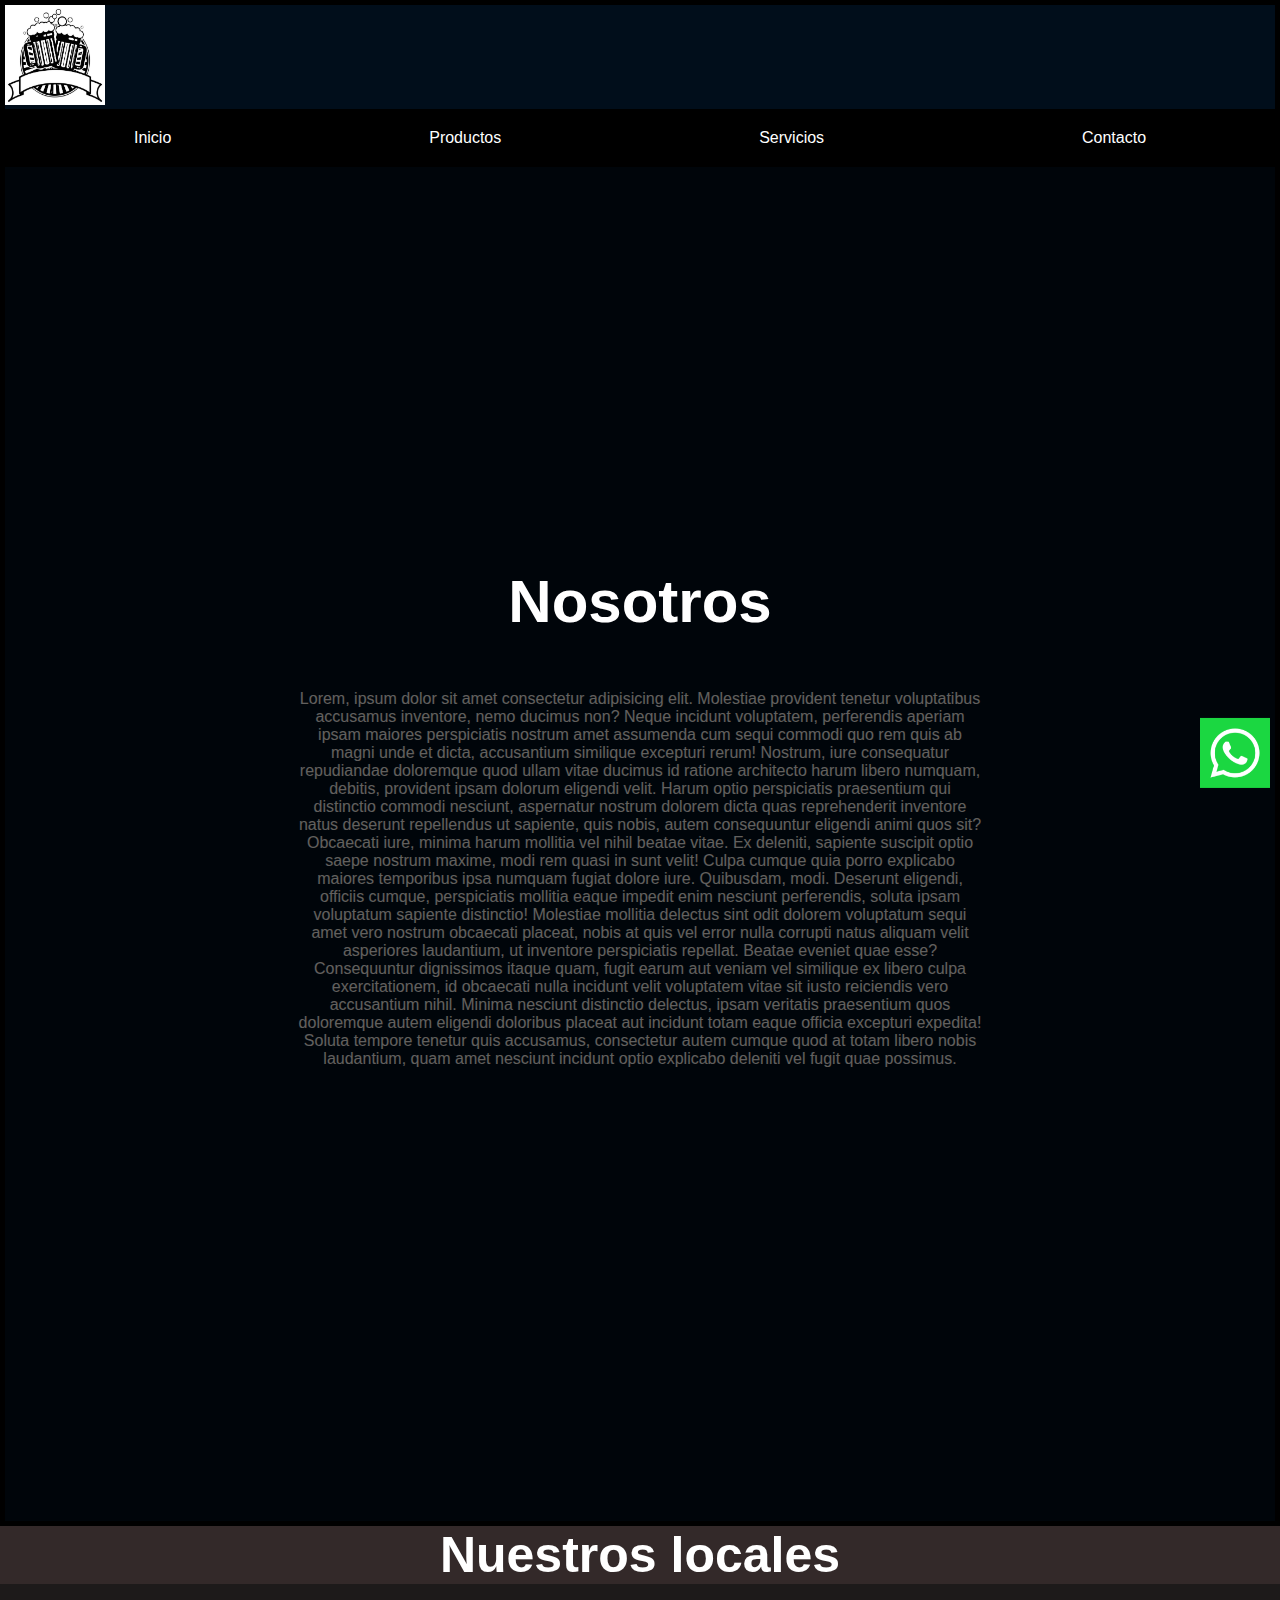
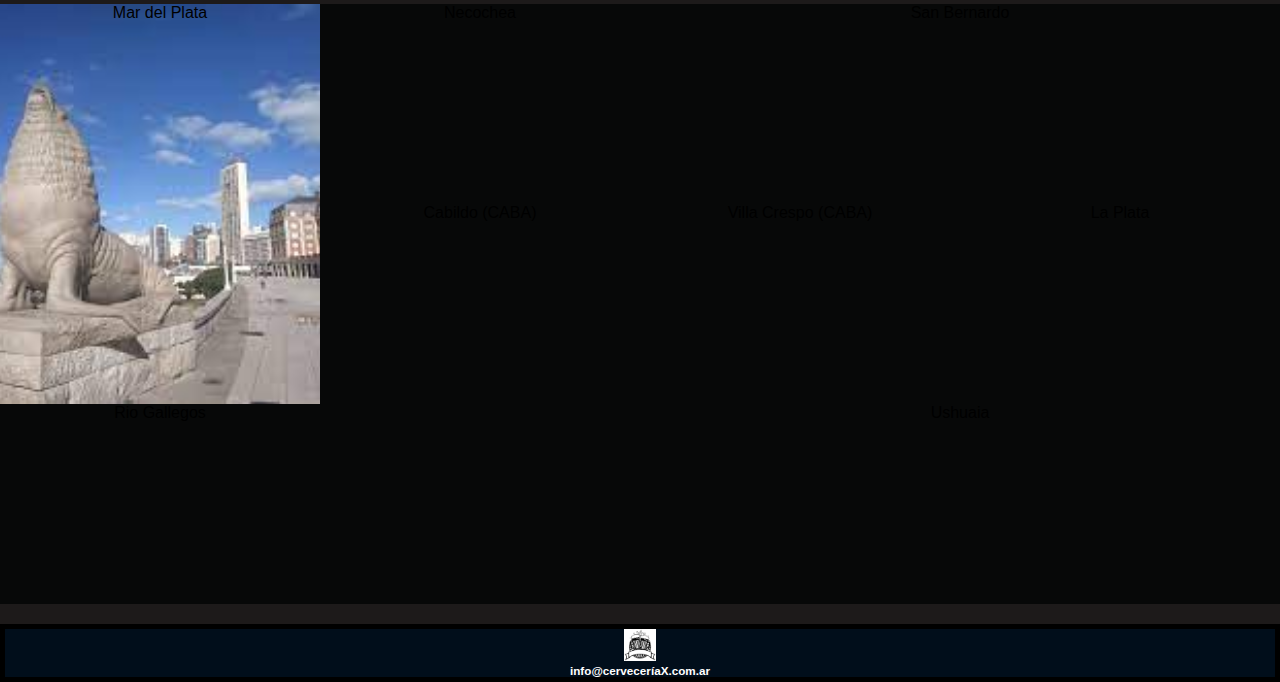
==== index.html @ e763aa5a "first commit" ====
<!DOCTYPE html>
<html lang="en">
<head>
    <meta charset="UTF-8">
    <meta http-equiv="X-UA-Compatible" content="IE=edge">
    <meta name="viewport" content="width=device-width, initial-scale=1.0"> <!--Compatibiizad de tamano de anchos con otros dispositivos-->
    <title>HOME</title>
	<link a href="style(index).css" rel="stylesheet">

</head>

<header>
    <img src="favicon.ico.jpg" width="100" height="100">
</header>


<body>
	<nav>
        <button class="nav-boton" onclick="accion()">Menú</button>
        <a href="index.html" class="nav-enlace desaparece">Inicio</a>
        <a href="productos.html" class="nav-enlace desaparece">Productos</a>
        <a href="#" class="nav-enlace desaparece">Servicios</a>
        <a href="#" class="nav-enlace desaparece">Contacto</a>
    </nav>

    <section class="nosotros">
        <h1 class="maintitle">Nosotros</h1>
        <p class="mainp">Lorem, ipsum dolor sit amet consectetur adipisicing elit. Molestiae provident tenetur voluptatibus accusamus inventore, nemo ducimus non? Neque incidunt voluptatem, perferendis aperiam ipsam maiores perspiciatis nostrum amet assumenda cum sequi commodi quo rem quis ab magni unde et dicta, accusantium similique excepturi rerum! Nostrum, iure consequatur repudiandae doloremque quod ullam vitae ducimus id ratione architecto harum libero numquam, debitis, provident ipsam dolorum eligendi velit. Harum optio perspiciatis praesentium qui distinctio commodi nesciunt, aspernatur nostrum dolorem dicta quas reprehenderit inventore natus deserunt repellendus ut sapiente, quis nobis, autem consequuntur eligendi animi quos sit? Obcaecati iure, minima harum mollitia vel nihil beatae vitae. Ex deleniti, sapiente suscipit optio saepe nostrum maxime, modi rem quasi in sunt velit! Culpa cumque quia porro explicabo maiores temporibus ipsa numquam fugiat dolore iure. Quibusdam, modi. Deserunt eligendi, officiis cumque, perspiciatis mollitia eaque impedit enim nesciunt perferendis, soluta ipsam voluptatum sapiente distinctio! Molestiae mollitia delectus sint odit dolorem voluptatum sequi amet vero nostrum obcaecati placeat, nobis at quis vel error nulla corrupti natus aliquam velit asperiores laudantium, ut inventore perspiciatis repellat. Beatae eveniet quae esse? Consequuntur dignissimos itaque quam, fugit earum aut veniam vel similique ex libero culpa exercitationem, id obcaecati nulla incidunt velit voluptatem vitae sit iusto reiciendis vero accusantium nihil. Minima nesciunt distinctio delectus, ipsam veritatis praesentium quos doloremque autem eligendi doloribus placeat aut incidunt totam eaque officia excepturi expedita! Soluta tempore tenetur quis accusamus, consectetur autem cumque quod at totam libero nobis laudantium, quam amet nesciunt incidunt optio explicabo deleniti vel fugit quae possimus.</p>
    </section>



    <h2>Nuestros locales</h2>
    <section class="nlocales">
        <div class="item item1">Mar del Plata</div>
        <div class="item item2">Necochea</div>
        <div class="item item3">San Bernardo</div>
        <div class="item item4">Cabildo (CABA)</div>
        <div class="item item5">Villa Crespo (CABA)</div>
        <div class="item item6">La Plata</div>
        <div class="item item7">Rio Gallegos</div>
        <div class="item item8">Ushuaia</div>
    </section>
</body>


<footer>
    <img src="favicon.ico.jpg" width="32" height="32"/> <!-- LOGO -->
    <h3>info@cerveceríaX.com.ar</h3>
    <div class="botonWhatsApp">
        <a href="https://api.whatsapp.com/send?phone=+2234247018" target="_blank"><img src="wp.png" alt="Link a WhatsApp"></a>
  </div>
</html>
---- style(index).css ----
@import url('https://fonts.googleapis.com/css2?family=Outfit:wght@300&display=swap');


		*{ /*SELECTORES UNIVERSALES*/
            margin: 0;
            padding: 0;
            box-sizing: border-box;
			font-family: 'Lucida Sans', 'Lucida Sans Regular', 'Lucida Grande', 'Lucida Sans Unicode', Geneva, Verdana, sans-serif;
        }
		header{
			width: 100%;
			background-color: rgb(1, 14, 27);
			color: rgb(245, 240, 234);
			text-align: start;
			border: solid 5px black;
		}

        /*    nav    */

		.nav-enlace{
		display: inline-block;
		background: black;
		color:#fff;
		padding: 10px 30px;
		text-decoration: none;
		}
		.nav-enlace:hover{
			background: rosybrown;
		}
		nav{
			background: black;
			padding: 10px;
			display: flex;
			justify-content: space-around; 
			padding: 5px;
		}
		.nav-boton{
			background: rgb(64, 186, 216);
			color: #fff;
			padding: 10px 0;
			border: 2px solid #fff;
			display: none;
		}

            /* Nosotros */

		.nosotros{
			width: 100%;
			min-height: 400px;
			background-color: rgb(1, 14, 27);
			font-family: 'Outfit', sans-serif;
			color: rgb(245, 240, 234);
			text-align: center;
			border: solid 5px black;
			background-image: url(https://turismo.rionegro.gov.ar/files/contenidos/1547657058_slider-experiencias-cerveza-artesanal.jpg);
			background-size: cover;
			background-position: center;
			padding: 400px 100px;
			background-size: cover;
			background-repeat: no-repeat;
			position: relative;
			font-family: 'Lucida Sans', 'Lucida Sans Regular', 'Lucida Grande', 'Lucida Sans Unicode', Geneva, Verdana, sans-serif;
			
		}
		.nosotros::before{   /*   PSEUDO ELEMENTO  */
			content:'';
			position: absolute;
			top: 0;
			bottom: 0;
			left: 0;
			right: 0;
			background-color: rgba(0,0,0,0.6);
		}
		.maintitle{
			font-size: 60px;
			color: #fff;
			position: relative;
			
		}
		.mainp{
			text-align: center;
			padding-top: 5%;
			padding-right: 18%;
			padding-left: 18%;
			padding-bottom: 5%;
		}
        h2{
            text-align: center;
            font-family: 'Lucida Sans', 'Lucida Sans Regular', 'Lucida Grande', 'Lucida Sans Unicode', Geneva, Verdana, sans-serif;
            font-size: 50px;
            background-color: rgb(51, 41, 41);
			color: #fff;
        }

        /*      nuestros locales     */ 

        .nlocales{
            width: 100%;
            min-height: 600px;
            background-color: rgb(29, 26, 26);
            display: grid;
            padding-top: 20px;  
			padding-left: 0%;
			padding-right: 0%;
			padding-bottom: 20px;
            grid-gap: 0px;
			text-align: center;
        }
        .item{

            background-color: rgb(7, 8, 8);
            border: 0px;
        }
        .item:hover{   
            transform: scale(1.05);
            transition: all 0.5s;
            filter: grayscale(100%); 
        }
        .item1{
            background-image: url([data-uri]);
            background-size: cover;
            background-position: center;
        }
        .item2{
            background-image: url(https://necocheadigital.com/wp-content/uploads/2021/04/Necochea-Plaza-Nombre-Entrada-Terminal-002.jpg);
            background-size: cover;
            background-position: center;
        }
        .item3{
            background-image: url(https://www.diariodecuyo.com.ar/__export/1542418304262/sites/diariodecuyo/img/2018/11/16/sanbernardosecundaria3.jpg);
            background-size: cover;
            background-position: center;
        }
        .item4{
            background-image: url(https://www.telam.com.ar/thumbs/bluesteel/advf/imagenes/2017/05/592731343abca_900.jpg);
            background-size: cover;
            background-position: center;
        }
        .item5{
            background-image: url(http://lepore.tinkalawinka.com/public/lepore/templates/img/sections/barrios/villa_crespo.jpg);
            background-size: cover;
            background-position: center;
        }
        .item6{
            background-image: url(https://fotos.perfil.com/2020/11/19/1119laplata-1080823.jpg);
            background-size: cover;
            background-position: center;
        }
        .item7{
            background-image: url(https://thumbs.dreamstime.com/z/rio-gallegos-argentina-de-diciembre-gran-signo-bienvenida-colorida-la-ciudad-colorido-tomado-del-lado-con-vistas-los-colores-206526648.jpg);
            background-size: cover;
            background-position: center;
        }
        .item8{
            background-image: url(https://www.tecniaustral.com/media/publisher/Ushuaia-Patagonia-Chile.jpg);
            background-size: cover;
            background-position: center;
        }

        /*  MEDIA QUERIES  */


        @media only screen and (max-width: 319px){
 
            .item{
                height: 200px;
            }
        }

        @media only screen and (min-width: 320px) and (max-width:480px){

            .nlocales{
                grid-template-columns: repeat(2, 1fr);
            }
            .item1{
                grid-column: 1/3; 
                grid-row: 1/2; 
            }
            .item4{
                grid-column: 1/3;
            }
            .item5{
                grid-row: 4/6;
            }
            .item8{
                grid-column: 1/3;
            }
        }

        @media only screen and (min-width:480px) and (max-width: 600px) {
            .nlocales{
                grid-template-columns: repeat(3, 1fr);
            }
            .item8{
                grid-column: 2/4;

            }
        }

        @media only screen and (min-width:600px) and (max-width:767px){
            .nlocales{
                grid-template-columns: repeat(4, 1fr);
            }
        }

        @media only screen and (min-width: 768px){

        .nlocales{
            grid-template-columns: repeat(4, 1fr);
            grid-template-rows: repeat(3, 200px);
        }
        .item1{
            grid-column: 1/2; 
            grid-row: 1/3;
        
        }
        .item2{
            grid-column: 2/3;
            grid-row: 1/2;
            
        }
        .item3{
            grid-column: 3/5;
            grid-row: 1/2;
            
        }
        .item4{
            grid-column: 2/3;
            grid-row: 2/4;
            
        }
        .item5{
            grid-column: 3/4;
            grid-row: 2/3;
            
        }
        .item6{
            grid-column: 4/5;
            grid-row: 2/3;
            
        }
        .item7{
            grid-column: 1/2;
            grid-row: 3/4;
            
        }
        .item8{
            grid-column: 3/5;
            grid-row: 3/4;
            
        }
        }

		footer{
			background-color: rgb(1, 14, 27);
			font-family: 'Outfit', sans-serif;
			font-size: 10px;
			color: #fff;
			text-align: center;
			border: solid 5px black;
			width: 100%;
			height: 12%;
}
		.botonWhatsApp img{
			width: 70px;
			position: fixed;
			bottom: 10px;
			right: 10px;
			padding-bottom: 8%;
		}
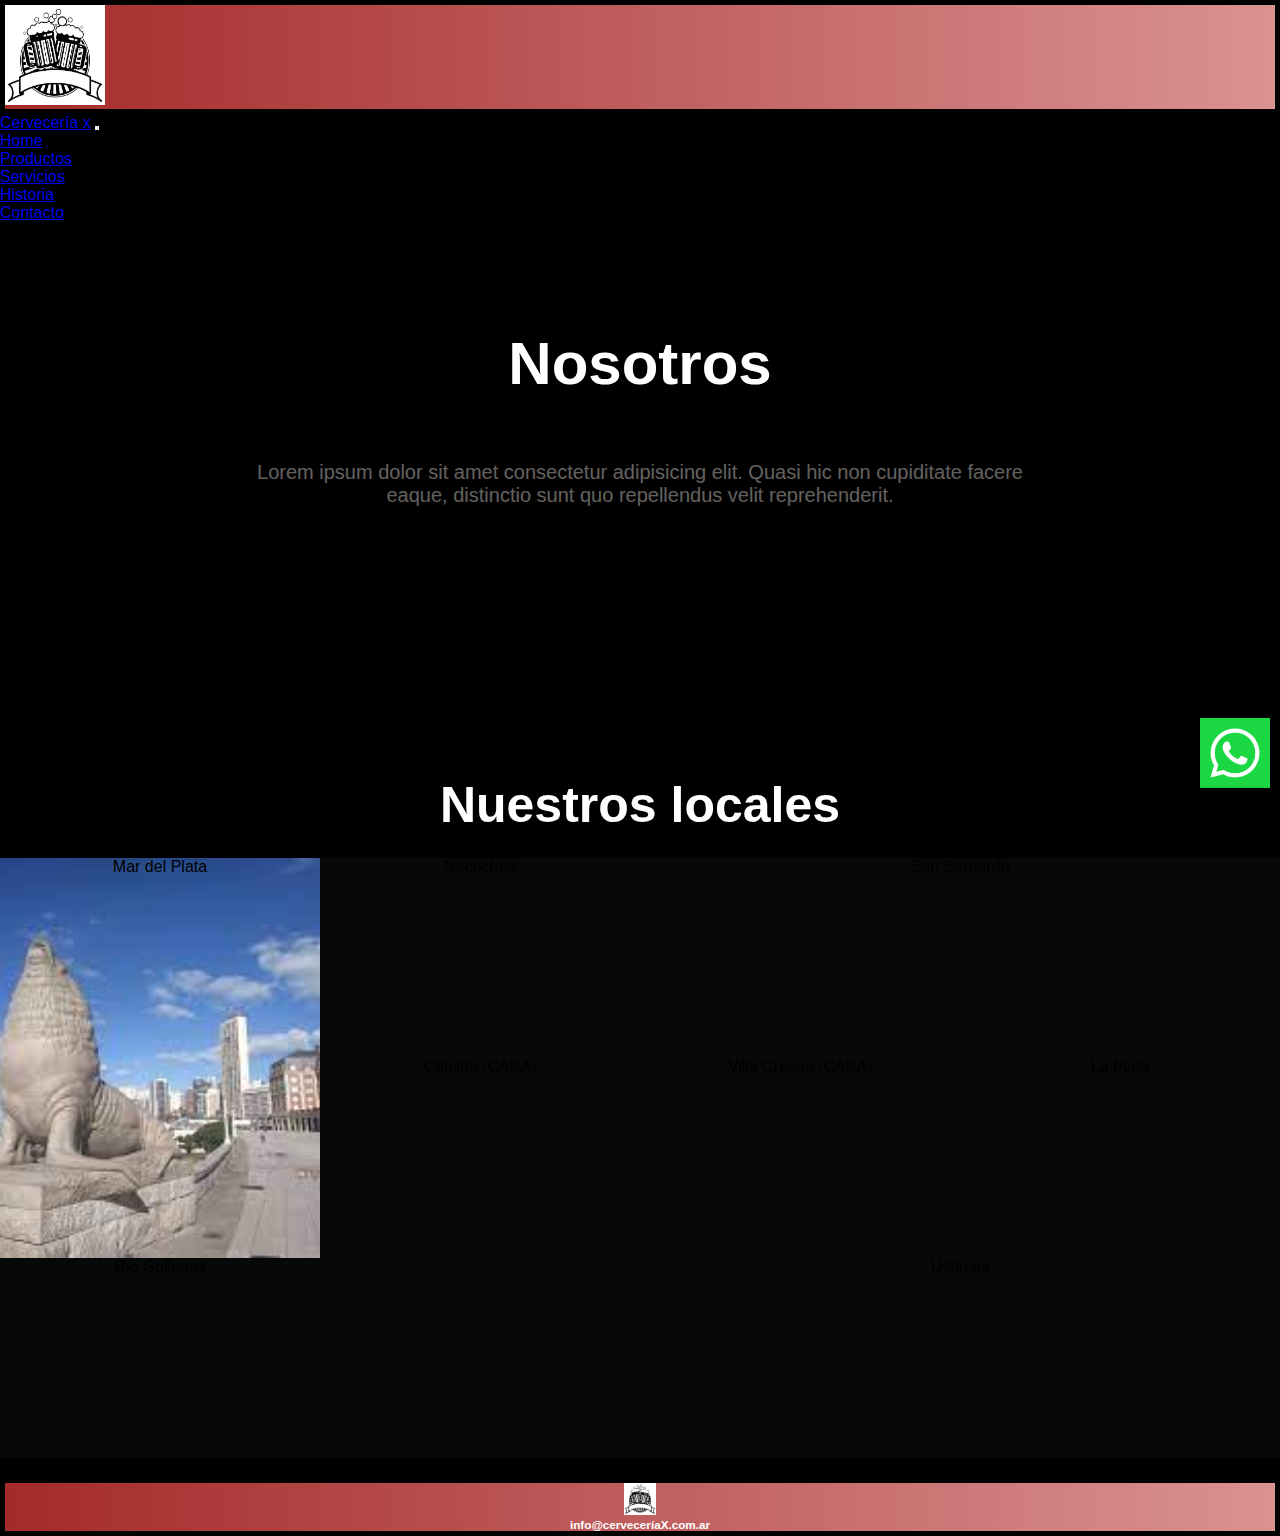
==== commit 7215f707: "avance segunda entrega" ====
--- a/index.html
+++ b/index.html
@@ -4,7 +4,17 @@
     <meta charset="UTF-8">
     <meta http-equiv="X-UA-Compatible" content="IE=edge">
     <meta name="viewport" content="width=device-width, initial-scale=1.0"> <!--Compatibiizad de tamano de anchos con otros dispositivos-->
+
+        <!--inicio link bootstrap-->
+        <link rel="stylesheet" href="https://cdn.jsdelivr.net/npm/bootstrap@4.6.1/dist/css/bootstrap.min.css" integrity="sha384-zCbKRCUGaJDkqS1kPbPd7TveP5iyJE0EjAuZQTgFLD2ylzuqKfdKlfG/eSrtxUkn" crossorigin="anonymous">
+        <!-- fin link bootstrap-->
+    
+        <!-- aplico los estilos del css min de bootstrap-->
+        <link rel="stylesheet" href="bootstrap.min.css">
+
     <title>HOME</title>
+
+
 	<link a href="style(index).css" rel="stylesheet">
 
 </head>
@@ -15,17 +25,39 @@
 
 
 <body>
-	<nav>
-        <button class="nav-boton" onclick="accion()">Menú</button>
-        <a href="index.html" class="nav-enlace desaparece">Inicio</a>
-        <a href="productos.html" class="nav-enlace desaparece">Productos</a>
-        <a href="#" class="nav-enlace desaparece">Servicios</a>
-        <a href="#" class="nav-enlace desaparece">Contacto</a>
+<!-- NAV BAR -->
+<nav class="navbar navbar-expand-md  navbar-dark">
+    <!-- Brand -->
+    <a class="navbar-brand" href="#">Cervecería x</a>
+    <!-- Toggler/collapsibe Button -->
+    <button class="navbar-toggler" type="button" data-toggle="collapse" data-target="#collapsibleNavbar">
+      <span class="navbar-toggler-icon"></span>
+    </button>
+    <!-- Navbar inicio -->
+    <div class="collapse navbar-collapse" id="collapsibleNavbar">
+      <ul class="navbar-nav">
+        <li class="nav-item">
+          <a class="nav-link" href="index.html">Home</a>
+        </li>
+        <li class="nav-item">
+          <a class="nav-link" href="productos.html">Productos</a>
+        </li>
+        <li class="nav-item">
+          <a class="nav-link" href="#">Servicios</a>
+        </li>
+        <li class="nav-item">
+          <a class="nav-link" href="#">Historia</a>
+        </li>
+        <li class="nav-item">
+          <a class="nav-link" href="#">Contacto</a>
+      </ul>
+     </div>
     </nav>
+   <!--NAVBAR FIN-->
 
     <section class="nosotros">
         <h1 class="maintitle">Nosotros</h1>
-        <p class="mainp">Lorem, ipsum dolor sit amet consectetur adipisicing elit. Molestiae provident tenetur voluptatibus accusamus inventore, nemo ducimus non? Neque incidunt voluptatem, perferendis aperiam ipsam maiores perspiciatis nostrum amet assumenda cum sequi commodi quo rem quis ab magni unde et dicta, accusantium similique excepturi rerum! Nostrum, iure consequatur repudiandae doloremque quod ullam vitae ducimus id ratione architecto harum libero numquam, debitis, provident ipsam dolorum eligendi velit. Harum optio perspiciatis praesentium qui distinctio commodi nesciunt, aspernatur nostrum dolorem dicta quas reprehenderit inventore natus deserunt repellendus ut sapiente, quis nobis, autem consequuntur eligendi animi quos sit? Obcaecati iure, minima harum mollitia vel nihil beatae vitae. Ex deleniti, sapiente suscipit optio saepe nostrum maxime, modi rem quasi in sunt velit! Culpa cumque quia porro explicabo maiores temporibus ipsa numquam fugiat dolore iure. Quibusdam, modi. Deserunt eligendi, officiis cumque, perspiciatis mollitia eaque impedit enim nesciunt perferendis, soluta ipsam voluptatum sapiente distinctio! Molestiae mollitia delectus sint odit dolorem voluptatum sequi amet vero nostrum obcaecati placeat, nobis at quis vel error nulla corrupti natus aliquam velit asperiores laudantium, ut inventore perspiciatis repellat. Beatae eveniet quae esse? Consequuntur dignissimos itaque quam, fugit earum aut veniam vel similique ex libero culpa exercitationem, id obcaecati nulla incidunt velit voluptatem vitae sit iusto reiciendis vero accusantium nihil. Minima nesciunt distinctio delectus, ipsam veritatis praesentium quos doloremque autem eligendi doloribus placeat aut incidunt totam eaque officia excepturi expedita! Soluta tempore tenetur quis accusamus, consectetur autem cumque quod at totam libero nobis laudantium, quam amet nesciunt incidunt optio explicabo deleniti vel fugit quae possimus.</p>
+        <p class="mainp">Lorem ipsum dolor sit amet consectetur adipisicing elit. Quasi hic non cupiditate facere eaque, distinctio sunt quo repellendus velit reprehenderit.</p>
     </section>
 
 
@@ -41,6 +73,16 @@
         <div class="item item7">Rio Gallegos</div>
         <div class="item item8">Ushuaia</div>
     </section>
+
+
+    <!--inicio script link separate bootstrap-->
+<script src="https://cdn.jsdelivr.net/npm/jquery@3.5.1/dist/jquery.slim.min.js" integrity="sha384-DfXdz2htPH0lsSSs5nCTpuj/zy4C+OGpamoFVy38MVBnE+IbbVYUew+OrCXaRkfj" crossorigin="anonymous"></script>
+<script src="https://cdn.jsdelivr.net/npm/popper.js@1.16.1/dist/umd/popper.min.js" integrity="sha384-9/reFTGAW83EW2RDu2S0VKaIzap3H66lZH81PoYlFhbGU+6BZp6G7niu735Sk7lN" crossorigin="anonymous"></script>
+<script src="https://cdn.jsdelivr.net/npm/bootstrap@4.6.1/dist/js/bootstrap.min.js" integrity="sha384-VHvPCCyXqtD5DqJeNxl2dtTyhF78xXNXdkwX1CZeRusQfRKp+tA7hAShOK/B/fQ2" crossorigin="anonymous"></script>
+<!--fin script link separate bootstrap-->
+
+<!-- link del archivo js-->
+    <script src="bootstrap.min.js"></script>
 </body>
 
 
--- a/style(index).css
+++ b/style(index).css
@@ -14,41 +14,17 @@
 			color: rgb(245, 240, 234);
 			text-align: start;
 			border: solid 5px black;
-		}
-
-        /*    nav    */
-
-		.nav-enlace{
-		display: inline-block;
-		background: black;
-		color:#fff;
-		padding: 10px 30px;
-		text-decoration: none;
-		}
-		.nav-enlace:hover{
-			background: rosybrown;
-		}
-		nav{
-			background: black;
-			padding: 10px;
-			display: flex;
-			justify-content: space-around; 
-			padding: 5px;
-		}
-		.nav-boton{
-			background: rgb(64, 186, 216);
-			color: #fff;
-			padding: 10px 0;
-			border: 2px solid #fff;
-			display: none;
-		}
+            background-image: linear-gradient(to left,  rgb(218, 146, 146), brown);
+		}
+        .navbar-dark{
+            background-color: black;
+        }
 
             /* Nosotros */
-
 		.nosotros{
 			width: 100%;
-			min-height: 400px;
-			background-color: rgb(1, 14, 27);
+			height: 550px;
+			background-color: rgb(0, 0, 0);
 			font-family: 'Outfit', sans-serif;
 			color: rgb(245, 240, 234);
 			text-align: center;
@@ -56,12 +32,11 @@
 			background-image: url(https://turismo.rionegro.gov.ar/files/contenidos/1547657058_slider-experiencias-cerveza-artesanal.jpg);
 			background-size: cover;
 			background-position: center;
-			padding: 400px 100px;
+			/*padding: 350px 95px;*/
 			background-size: cover;
 			background-repeat: no-repeat;
 			position: relative;
 			font-family: 'Lucida Sans', 'Lucida Sans Regular', 'Lucida Grande', 'Lucida Sans Unicode', Geneva, Verdana, sans-serif;
-			
 		}
 		.nosotros::before{   /*   PSEUDO ELEMENTO  */
 			content:'';
@@ -76,29 +51,44 @@
 			font-size: 60px;
 			color: #fff;
 			position: relative;
-			
-		}
+            animation-duration: 2.5s;
+            animation-name: aparecer;
+            animation-delay: 0;
+            animation-direction: alternate;
+            padding-top: 8%;
+        }
 		.mainp{
-			text-align: center;
-			padding-top: 5%;
-			padding-right: 18%;
-			padding-left: 18%;
-			padding-bottom: 5%;
+            text-align: center;
+            padding-top: 5%;
+            padding-right: 18%;
+            padding-left: 18%;
+            padding-bottom: 5%;
+            font-size: 20px;
 		}
         h2{
             text-align: center;
             font-family: 'Lucida Sans', 'Lucida Sans Regular', 'Lucida Grande', 'Lucida Sans Unicode', Geneva, Verdana, sans-serif;
             font-size: 50px;
-            background-color: rgb(51, 41, 41);
+            background-color: black;
 			color: #fff;
-        }
+            padding: 0.3%;
+
+        }
+    @keyframes aparecer{
+        0%{
+            opacity: 0;
+        }
+        100%{
+            opacity: 1;
+        }
+    }
 
         /*      nuestros locales     */ 
 
         .nlocales{
             width: 100%;
             min-height: 600px;
-            background-color: rgb(29, 26, 26);
+            background-color: black;
             display: grid;
             padding-top: 20px;  
 			padding-left: 0%;
@@ -261,6 +251,8 @@
 			border: solid 5px black;
 			width: 100%;
 			height: 12%;
+            background-image: linear-gradient(to left,  rgb(218, 146, 146), brown);
+
 }
 		.botonWhatsApp img{
 			width: 70px;
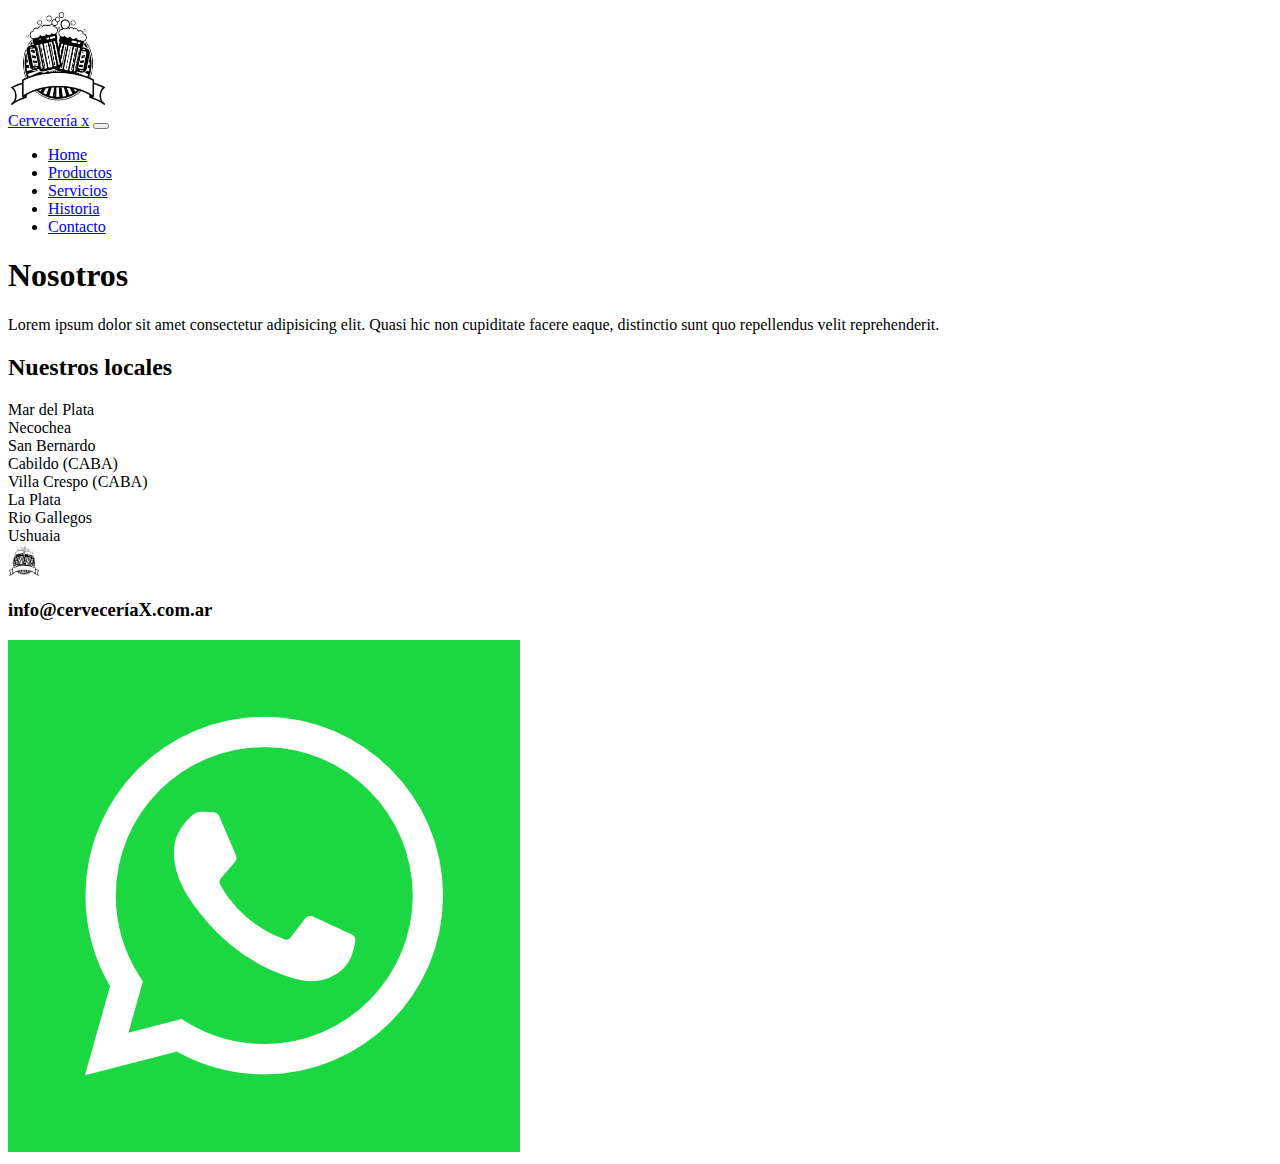
==== commit f3294a70: "cambio de imagenes" ====
--- a/index.html
+++ b/index.html
@@ -15,12 +15,16 @@
     <title>HOME</title>
 
 
-	<link a href="style(index).css" rel="stylesheet">
+	<link a href="css/estilos.css" rel="stylesheet">
 
 </head>
+<!-- Keywords  i-->
+<meta name="home" content="Home de cervecerá, donde se puede acceder a los locacales y franquicias linkeadas. Es la página para la primera vista del sitio">
+<meta name="keywords" content="HTML, CSS, SASS, CERVEZA, FRANQUICIAS, BEER, BRWEING, CERVECERIA, FABRICA, LOCALES">
+<!-- Keywords  f-->
 
 <header>
-    <img src="favicon.ico.jpg" width="100" height="100">
+    <img src="IMG/favicon.ico.jpg" width="100" height="100">
 </header>
 
 
@@ -43,13 +47,13 @@
           <a class="nav-link" href="productos.html">Productos</a>
         </li>
         <li class="nav-item">
-          <a class="nav-link" href="#">Servicios</a>
+          <a class="nav-link" href="Servicios.html">Servicios</a>
         </li>
         <li class="nav-item">
-          <a class="nav-link" href="#">Historia</a>
+          <a class="nav-link" href="Historia.html">Historia</a>
         </li>
         <li class="nav-item">
-          <a class="nav-link" href="#">Contacto</a>
+          <a class="nav-link" href="contacto.html">Contacto</a>
       </ul>
      </div>
     </nav>
@@ -87,9 +91,9 @@
 
 
 <footer>
-    <img src="favicon.ico.jpg" width="32" height="32"/> <!-- LOGO -->
-    <h3>info@cerveceríaX.com.ar</h3>
-    <div class="botonWhatsApp">
-        <a href="https://api.whatsapp.com/send?phone=+2234247018" target="_blank"><img src="wp.png" alt="Link a WhatsApp"></a>
-  </div>
+  <img src="IMG/favicon.ico.jpg" width="32" height="32"/> <!-- LOGO -->
+  <h3>info@cerveceríaX.com.ar</h3>
+  <div class="botonWhatsApp">
+      <a href="https://api.whatsapp.com/send?phone=+2234247018" target="_blank"><img src="IMG/wp.png" alt="Link a WhatsApp"></a>
+</div>
 </html>
